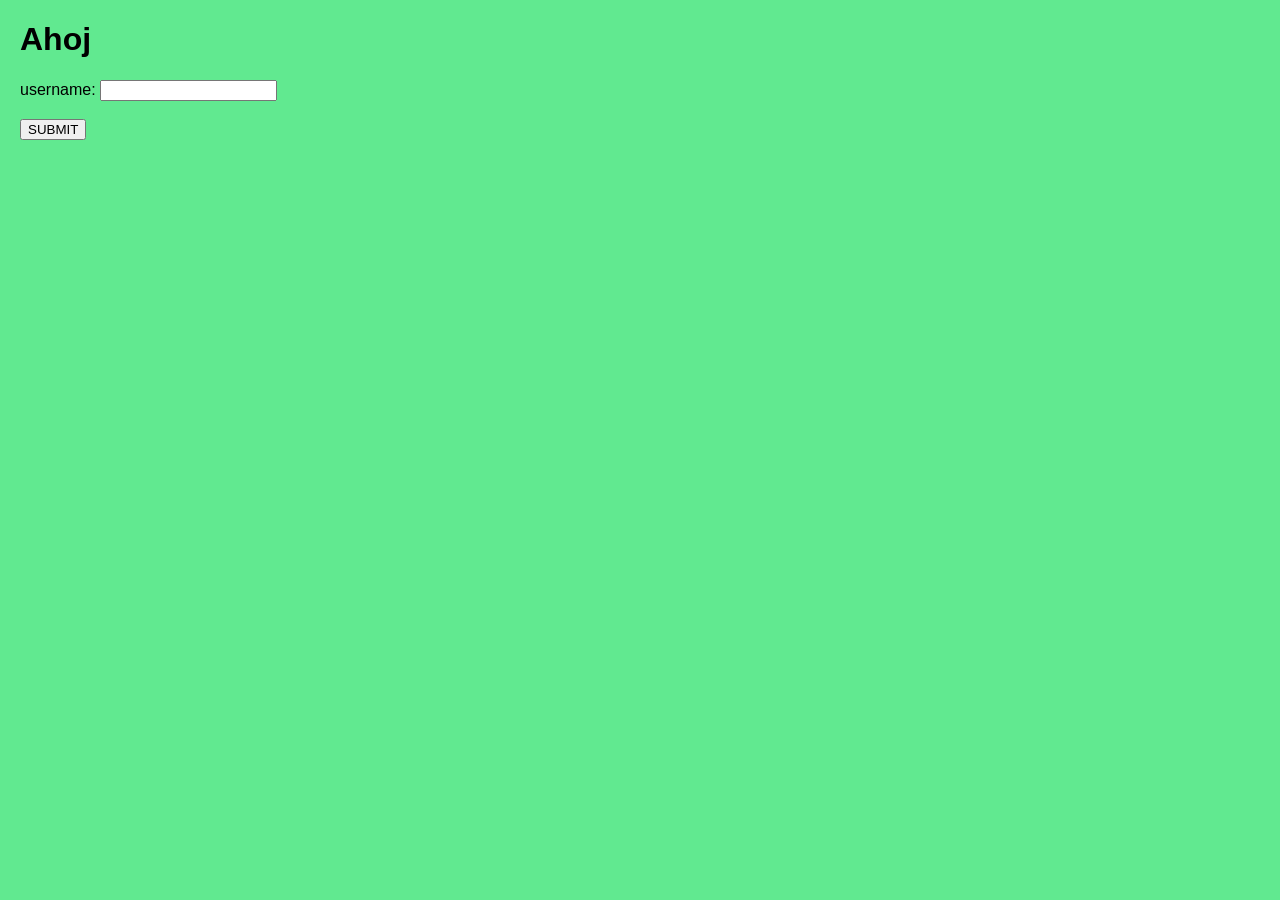
==== WEBSITE/index.html @ d2cb2e5c "Relocate old JavaScript course files to OldJSCourse directory and add new WEBSITE files" ====
<!DOCTYPE html>
<html lang="en">
<head>
    <meta charset="UTF-8">
    <meta name="viewport" content="width=device-width, initial-scale=1.0">
    <title>My Website</title>
    <link rel="stylesheet" href="style.css">
</head>
<body>
    <h1 id="myH1">Ahoj</h1>

    <label>username: </label>
    <input id="myText"><br><br>
    <button id="mySubmit">SUBMIT</button>

    <script src="index.js"></script>
</body>
</html>
---- WEBSITE/style.css ----
body {
    font-family: Arial, sans-serif;
    background-color: #61e990;
    margin: 20px;
}
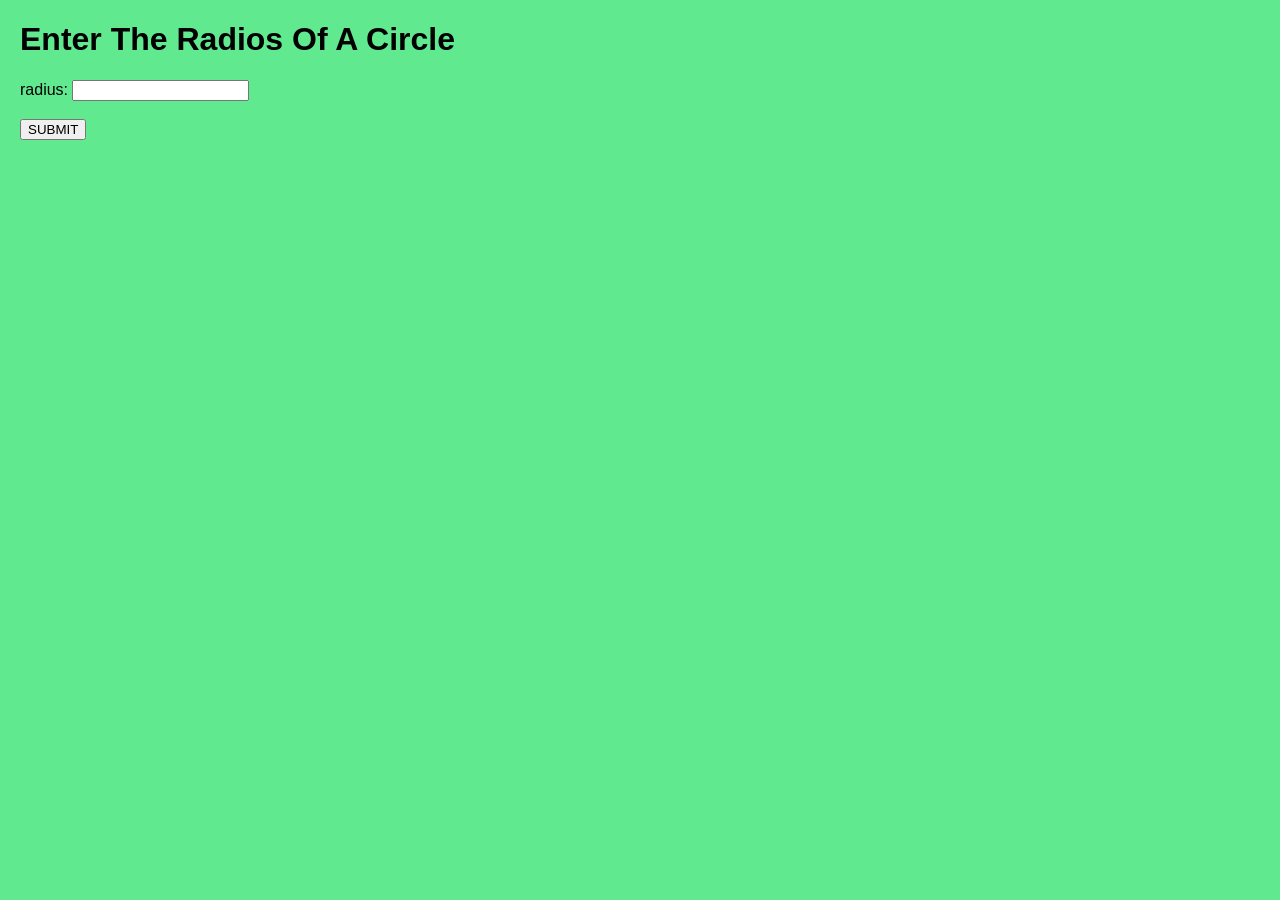
==== commit 306906bf: "Return to the JS basics" ====
--- a/WEBSITE/index.html
+++ b/WEBSITE/index.html
@@ -7,11 +7,13 @@
     <link rel="stylesheet" href="style.css">
 </head>
 <body>
-    <h1 id="myH1">Ahoj</h1>
+    <h1 id="myH1">Enter The Radios Of A Circle</h1>
 
-    <label>username: </label>
-    <input id="myText"><br><br>
+    <label>radius: </label>
+    <input type="Text" id="myText"><br><br>
     <button id="mySubmit">SUBMIT</button>
+
+    <h3 id="myH3"></h3>
 
     <script src="index.js"></script>
 </body>
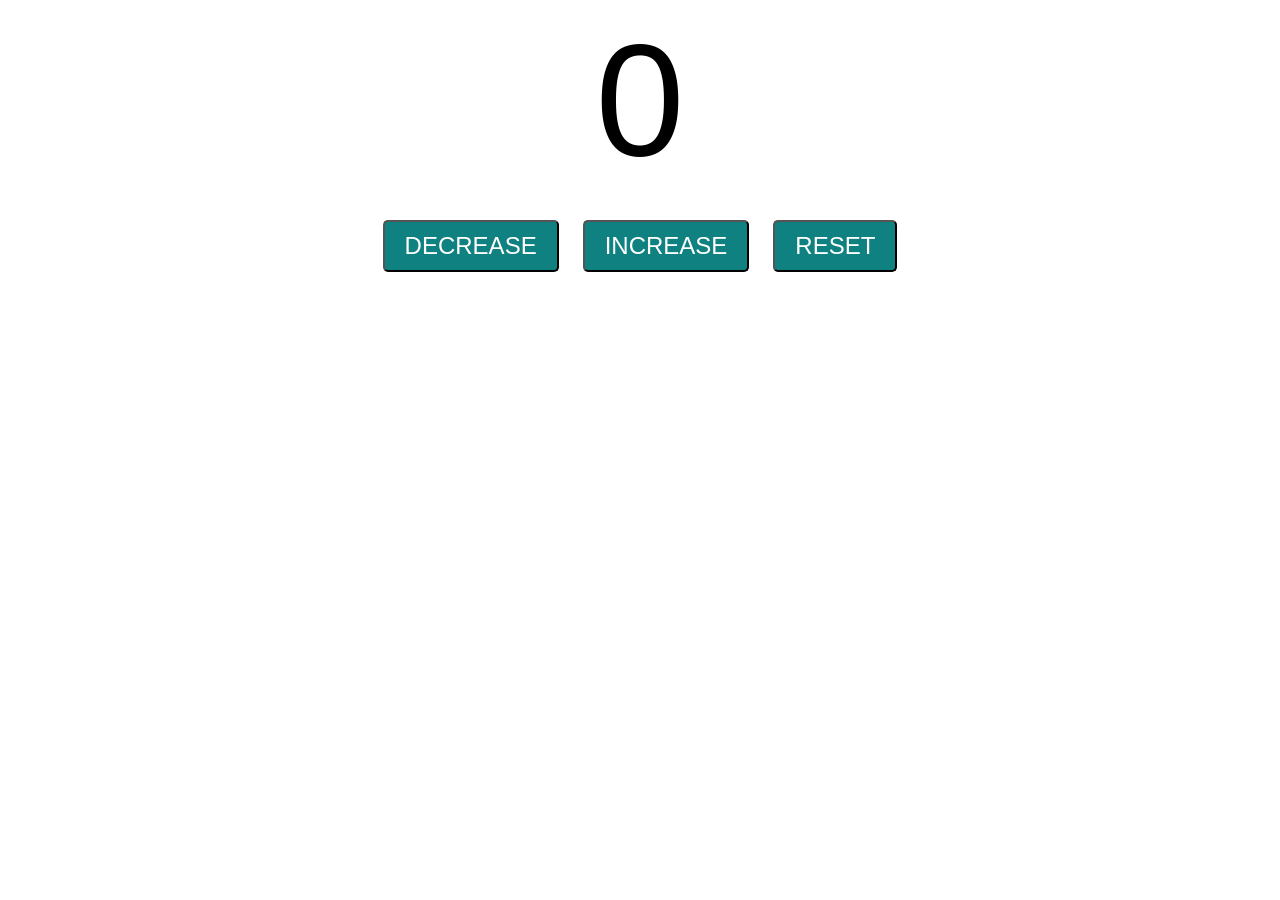
==== commit 152a7d8e: "Vytvoril som jednoduchý counter" ====
--- a/WEBSITE/index.html
+++ b/WEBSITE/index.html
@@ -1,20 +1,23 @@
 <!DOCTYPE html>
 <html lang="en">
+
 <head>
     <meta charset="UTF-8">
     <meta name="viewport" content="width=device-width, initial-scale=1.0">
     <title>My Website</title>
     <link rel="stylesheet" href="style.css">
 </head>
+
 <body>
-    <h1 id="myH1">Enter The Radios Of A Circle</h1>
+    <label id="countLabel">0</label><br>
+    <div id="btnContainer">
+        <button id="decreaseBtn" class="buttons">DECREASE</button>
+        <button id="increaseBtn" class="buttons">INCREASE</button>
+        <button id="resetBtn" class="buttons">RESET</button>
+    </div>
 
-    <label>radius: </label>
-    <input type="Text" id="myText"><br><br>
-    <button id="mySubmit">SUBMIT</button>
-
-    <h3 id="myH3"></h3>
 
     <script src="index.js"></script>
 </body>
-</html> +
+</html>
--- a/WEBSITE/style.css
+++ b/WEBSITE/style.css
@@ -1,5 +1,22 @@
-body {
-    font-family: Arial, sans-serif;
-    background-color: #61e990;
-    margin: 20px;
+#countLabel{
+    display: block;
+    text-align: center;
+    font-size: 10em;
+    font-family: Helvetica;
+}
+#btnContainer{
+    text-align: center;
+}
+.buttons{
+    padding: 10px 20px;
+    font-size: 1.5em;
+    color: white;
+    background-color: rgb(15, 129, 129);
+    border-radius: 5px;
+    cursor: pointer;
+    margin: 10px;
+    transition: background-color 0.25s;
+}
+.buttons:hover{
+    background-color: rgb(7, 67, 67);
 }
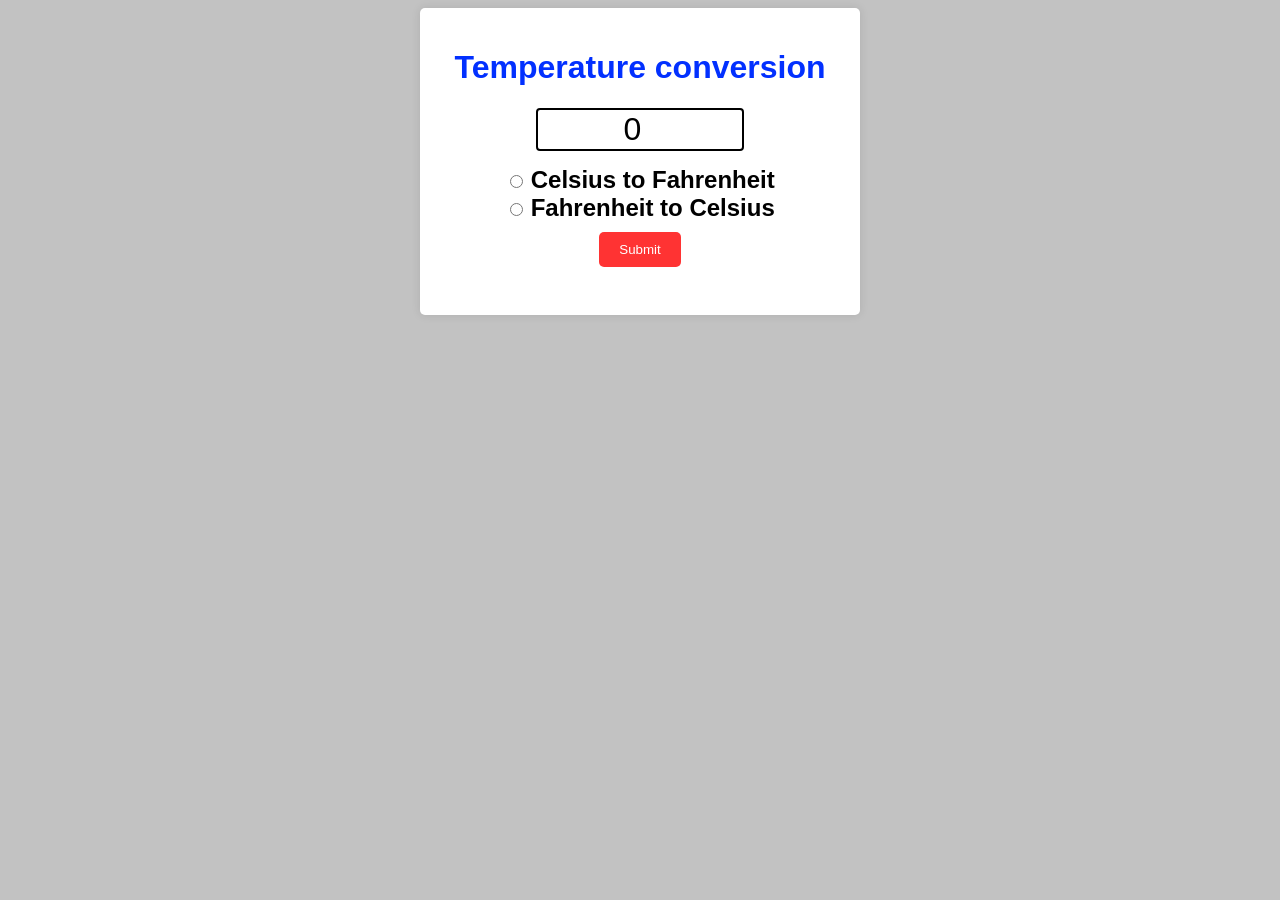
==== commit eb404e5e: "TemperatureConversion" ====
--- a/WEBSITE/index.html
+++ b/WEBSITE/index.html
@@ -9,13 +9,21 @@
 </head>
 
 <body>
-    <label id="countLabel">0</label><br>
-    <div id="btnContainer">
-        <button id="decreaseBtn" class="buttons">DECREASE</button>
-        <button id="increaseBtn" class="buttons">INCREASE</button>
-        <button id="resetBtn" class="buttons">RESET</button>
-    </div>
+    
+    <form>
+        <h1>Temperature conversion</h1>
+        <input type="number" id="textBox" value="0"><br>
 
+        <input type="radio" id="toFahrenheit" name="unit">
+        <label for="toFahrenheit">Celsius to Fahrenheit</label><br>
+
+        <input type="radio" id="toCelsius" name="unit">
+        <label for="toCelsius">Fahrenheit to Celsius</label><br>
+
+        <button type="button" onclick="convert()">Submit</button>
+        <p id="result"></p>
+
+    </form>
 
     <script src="index.js"></script>
 </body>
--- a/WEBSITE/style.css
+++ b/WEBSITE/style.css
@@ -1,22 +1,53 @@
-#countLabel{
-    display: block;
+body{
+    font-family: Arial, sans-serif;
+    background-color: rgb(194, 194, 194);
+}
+
+h1{
+    color: rgb(2, 48, 255);
+}
+
+form{
+    background-color: white;
     text-align: center;
-    font-size: 10em;
-    font-family: Helvetica;
+    padding: 20px;
+    border-radius: 5px;
+    box-shadow: 0 0 10px rgba(0, 0, 0, 0.1);
+    max-width: 400px;
+    margin: auto;
 }
-#btnContainer{
+
+#textBox{
+    width: 50%;
     text-align: center;
+    font-size: 2em;
+    border: 2px solid rgb(0, 0, 0);
+    border-radius: 4px;
+    margin-bottom: 15px;
 }
-.buttons{
+
+label{
+    font-size: 1.5em;
+    font-weight: bold;
+}
+
+button{
+    background-color: hsl(0, 100%, 60%);
+    color: white;
+    border: none;
     padding: 10px 20px;
-    font-size: 1.5em;
-    color: white;
-    background-color: rgb(15, 129, 129);
     border-radius: 5px;
     cursor: pointer;
-    margin: 10px;
-    transition: background-color 0.25s;
+    margin-top: 10px;
 }
-.buttons:hover{
-    background-color: rgb(7, 67, 67);
+
+button:hover{
+    background-color: hsl(0, 100%, 50%);
+    transition: background-color 0.5s;
+}
+
+#result{
+    margin-top: 20px;
+    font-size: 1.75em;
+    font-weight: bold;
 }
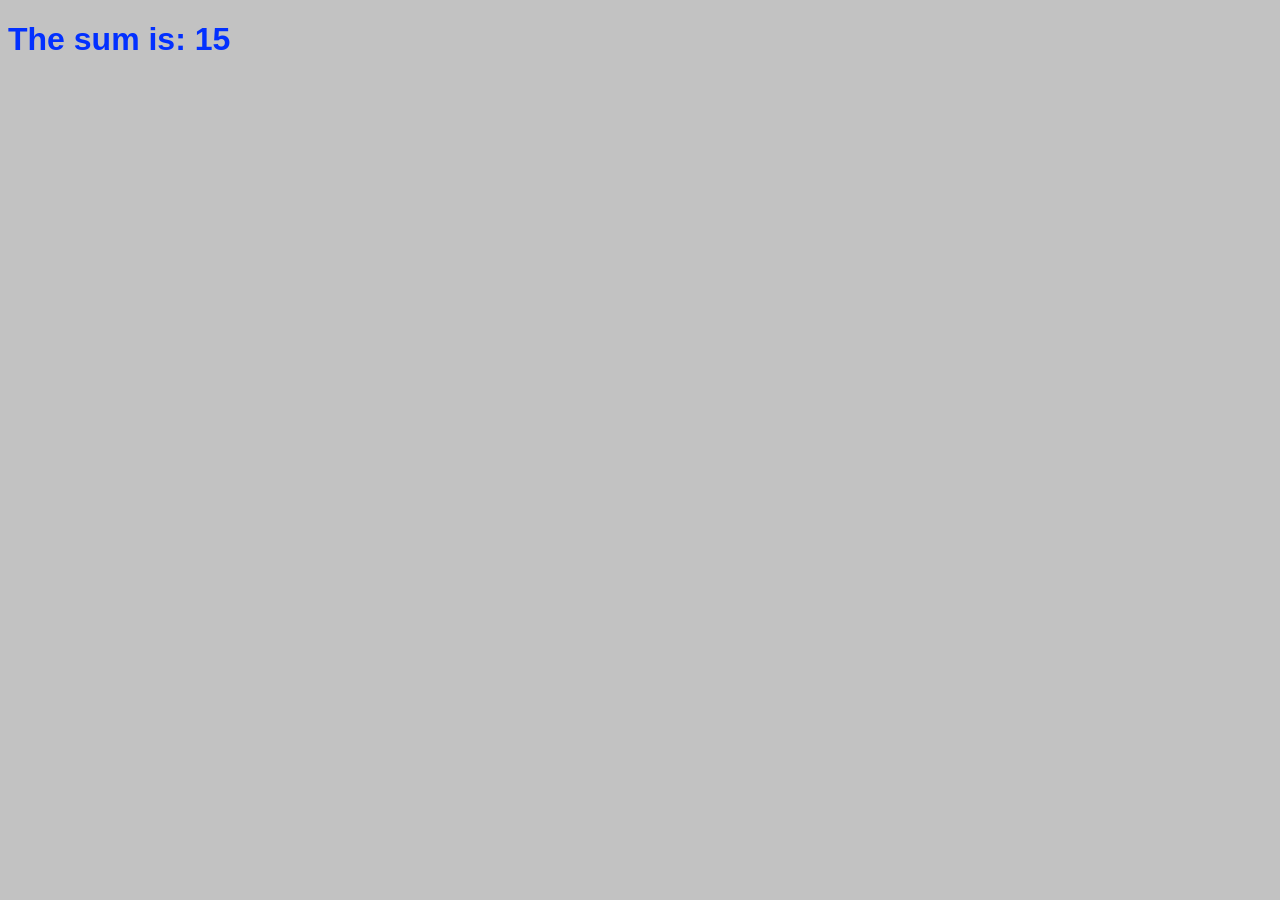
==== commit 596935a9: "Callbacks" ====
--- a/WEBSITE/index.html
+++ b/WEBSITE/index.html
@@ -10,20 +10,7 @@
 
 <body>
     
-    <form>
-        <h1>Temperature conversion</h1>
-        <input type="number" id="textBox" value="0"><br>
-
-        <input type="radio" id="toFahrenheit" name="unit">
-        <label for="toFahrenheit">Celsius to Fahrenheit</label><br>
-
-        <input type="radio" id="toCelsius" name="unit">
-        <label for="toCelsius">Fahrenheit to Celsius</label><br>
-
-        <button type="button" onclick="convert()">Submit</button>
-        <p id="result"></p>
-
-    </form>
+    <h1 id="myH1"></h1>
 
     <script src="index.js"></script>
 </body>
